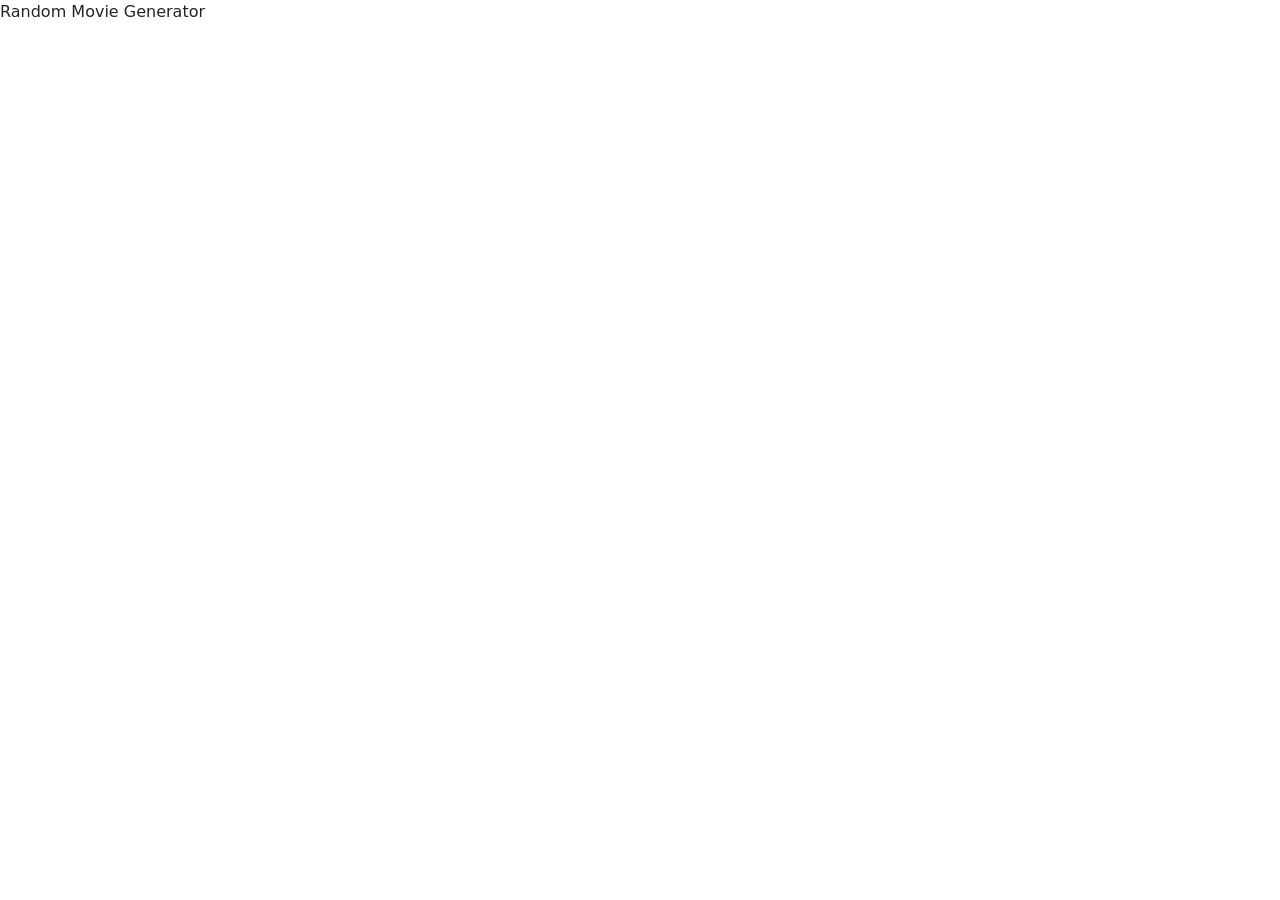
==== index.html @ d91c570c "changed home.html to index.html" ====
<!DOCTYPE html>
<html>

	<head>
		<meta charset="utf-8">
		<meta name="viewport" content="width=device-width">
		<title>replit</title>
		<link href="style.css" rel="stylesheet" type="text/css" />
		<link href="https://cdn.jsdelivr.net/npm/bootstrap@5.0.2/dist/css/bootstrap.min.css" rel="stylesheet" integrity="sha384-EVSTQN3/azprG1Anm3QDgpJLIm9Nao0Yz1ztcQTwFspd3yD65VohhpuuCOmLASjC" crossorigin="anonymous">
	
	</head>

	<body>
		Random Movie Generator
		<script src="script.js"></script>
		<script src="https://cdn.jsdelivr.net/npm/bootstrap@5.0.2/dist/js/bootstrap.bundle.min.js" integrity="sha384-MrcW6ZMFYlzcLA8Nl+NtUVF0sA7MsXsP1UyJoMp4YLEuNSfAP+JcXn/tWtIaxVXM" crossorigin="anonymous"></script>

	</body>

</html>
---- style.css ----
html {
	height: 100%;
	width: 100%;
}
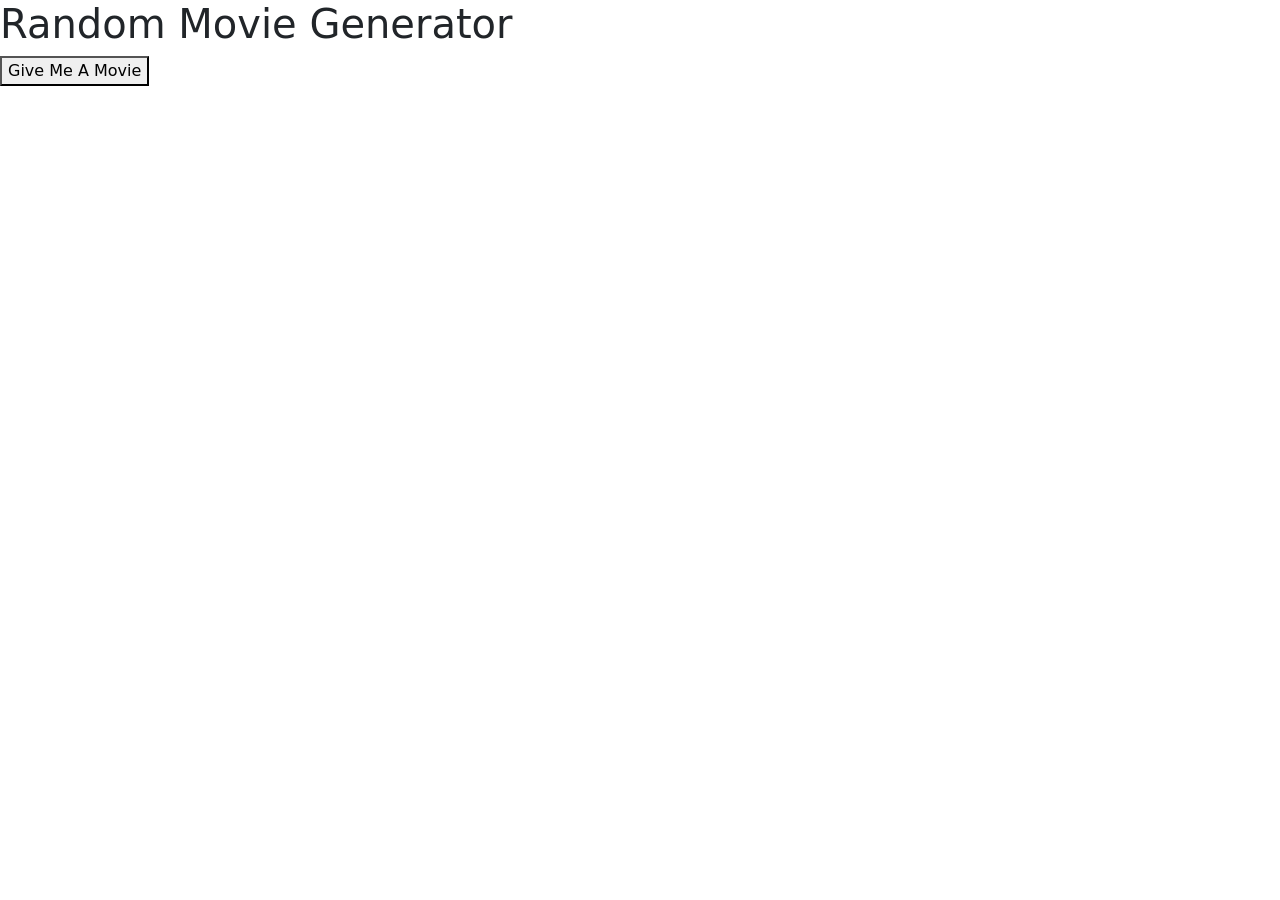
==== commit db483c44: "Added randomizer button" ====
--- a/index.html
+++ b/index.html
@@ -11,7 +11,9 @@
 	</head>
 
 	<body>
-		Random Movie Generator
+		<h1>Random Movie Generator</h1>
+		<button id="randomizer-btn">Give Me A Movie</button>
+
 		<script src="script.js"></script>
 		<script src="https://cdn.jsdelivr.net/npm/bootstrap@5.0.2/dist/js/bootstrap.bundle.min.js" integrity="sha384-MrcW6ZMFYlzcLA8Nl+NtUVF0sA7MsXsP1UyJoMp4YLEuNSfAP+JcXn/tWtIaxVXM" crossorigin="anonymous"></script>
 
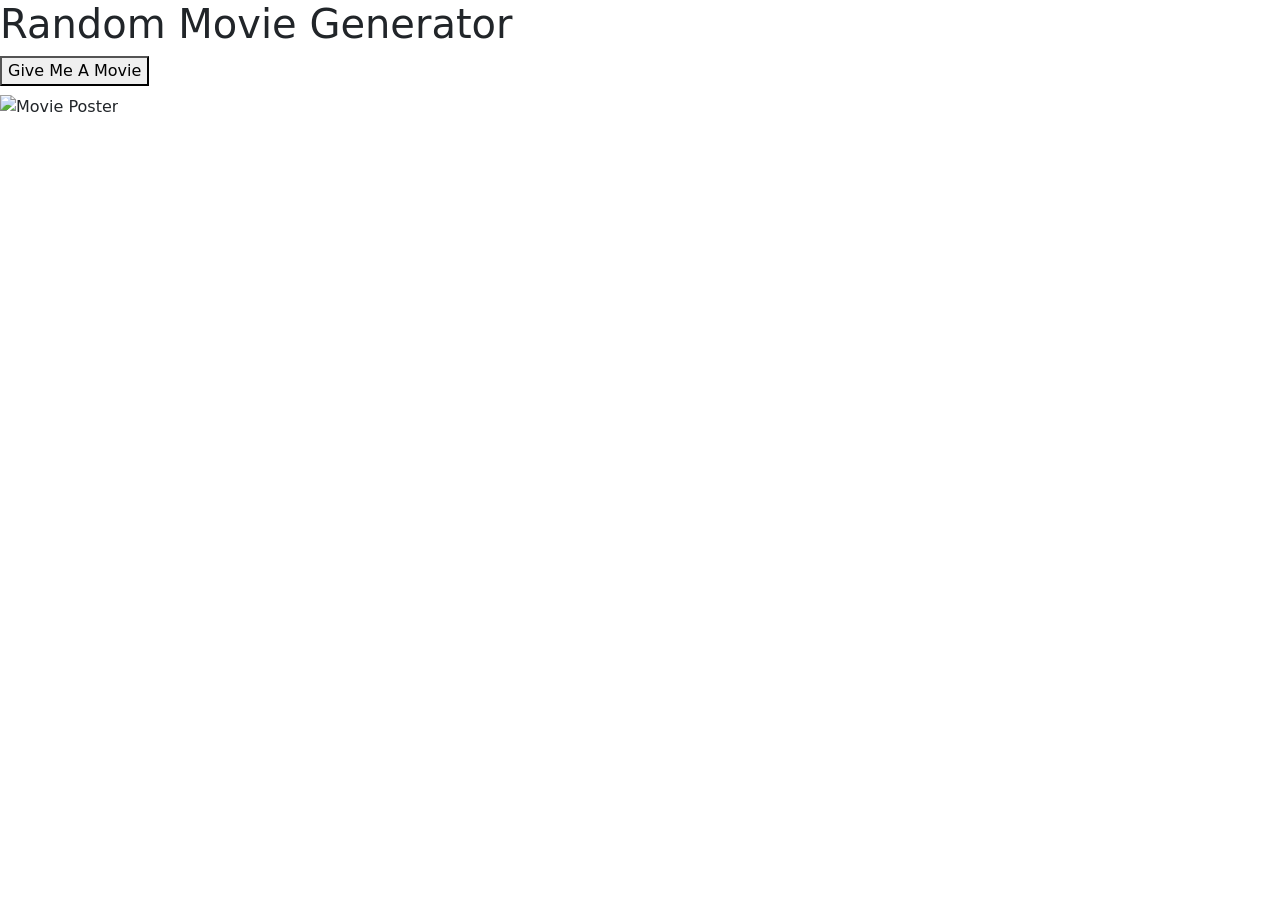
==== commit 622a3e7d: "added tmdb api, connected to randomizer, issue with only displaying a small set of movies" ====
--- a/index.html
+++ b/index.html
@@ -13,6 +13,13 @@
 	<body>
 		<h1>Random Movie Generator</h1>
 		<button id="randomizer-btn">Give Me A Movie</button>
+		<br>
+		<div id="movieContainer">
+			<h2 id="movieTitle"></h2>
+			<img id="moviePoster" src="" alt="Movie Poster">
+			<p id="movieOverview"></p>
+		</div>
+	
 
 		<script src="script.js"></script>
 		<script src="https://cdn.jsdelivr.net/npm/bootstrap@5.0.2/dist/js/bootstrap.bundle.min.js" integrity="sha384-MrcW6ZMFYlzcLA8Nl+NtUVF0sA7MsXsP1UyJoMp4YLEuNSfAP+JcXn/tWtIaxVXM" crossorigin="anonymous"></script>
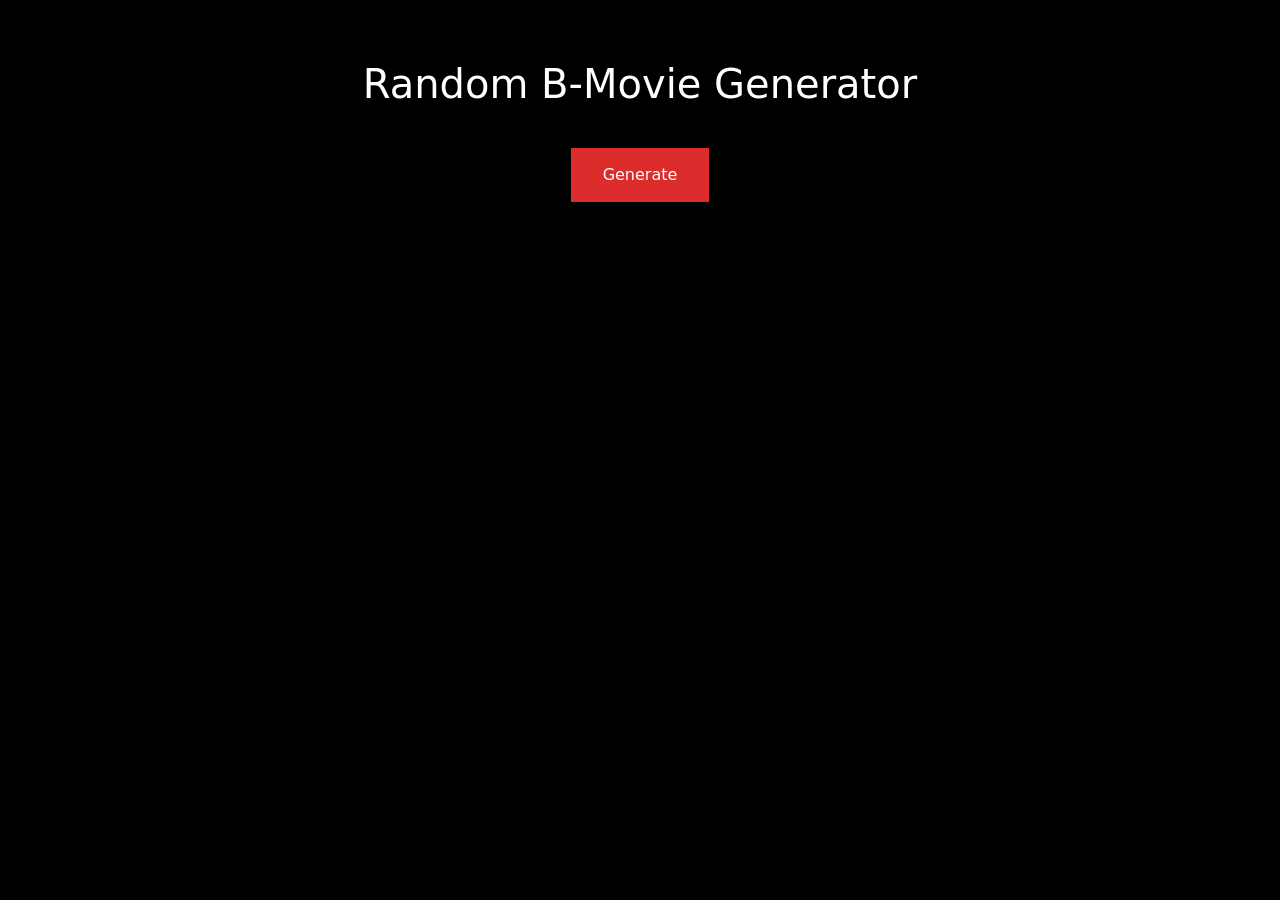
==== commit 9d035b17: "added css design and fixed issue with broken image showing by default" ====
--- a/index.html
+++ b/index.html
@@ -7,22 +7,27 @@
 		<title>replit</title>
 		<link href="style.css" rel="stylesheet" type="text/css" />
 		<link href="https://cdn.jsdelivr.net/npm/bootstrap@5.0.2/dist/css/bootstrap.min.css" rel="stylesheet" integrity="sha384-EVSTQN3/azprG1Anm3QDgpJLIm9Nao0Yz1ztcQTwFspd3yD65VohhpuuCOmLASjC" crossorigin="anonymous">
-	
+		<link href="https://cdn.jsdelivr.net/npm/bootstrap@5.3.0-alpha1/dist/css/bootstrap.min.css" rel="stylesheet" integrity="sha384-GLhlTQ8iRABdZLl6O3oVMWSktQOp6b7In1Zl3/Jr59b6EGGoI1aFkw7cmDA6j6gD" crossorigin="anonymous">
+
 	</head>
 
 	<body>
-		<h1>Random Movie Generator</h1>
-		<button id="randomizer-btn">Give Me A Movie</button>
+		<h1>Random B-Movie Generator</h1>
+		<button id="randomizer-btn">Generate</button>
 		<br>
 		<div id="movieContainer">
-			<h2 id="movieTitle"></h2>
 			<img id="moviePoster" src="" alt="Movie Poster">
-			<p id="movieOverview"></p>
-		</div>
+			<div id="movieInfo">
+					<h2 id="movieTitle"></h2>
+					<p id="movieOverview"></p>
+			</div>
+	</div>
+	
 	
 
 		<script src="script.js"></script>
 		<script src="https://cdn.jsdelivr.net/npm/bootstrap@5.0.2/dist/js/bootstrap.bundle.min.js" integrity="sha384-MrcW6ZMFYlzcLA8Nl+NtUVF0sA7MsXsP1UyJoMp4YLEuNSfAP+JcXn/tWtIaxVXM" crossorigin="anonymous"></script>
+		<script src="https://cdn.jsdelivr.net/npm/bootstrap@5.3.0-alpha1/dist/js/bootstrap.bundle.min.js" integrity="sha384-w76AqPfDkMBDXo30jS1Sgez6pr3x5MlQ1Z
 
 	</body>
 
--- a/style.css
+++ b/style.css
@@ -1,4 +1,82 @@
-html {
-	height: 100%;
-	width: 100%;
+
+body {
+	background-color: black !important; 
+	padding: 20px;
+	color: white !important;          
+	font-family: sans-serif; /* Choose your preferred font */
 }
+
+/* Optional: Style for your h1 */
+h1 {
+	text-align: center;  
+	padding-top: 40px;
+	font-size: 2.5rem;
+}
+
+/* Optional: Style for your button */
+#randomizer-btn {
+	background-color: #dc2c2c; /* Green */
+	border: none;
+	color: white;
+	padding: 15px 32px;
+	text-align: center;
+	text-decoration: none;
+	display: inline-block;
+	font-size: 16px;
+	margin: 40px auto; /* Center the button horizontally */
+	display: block; /* Make it a block element so it takes full width */
+	cursor: pointer;
+}
+
+
+
+/* Optional: Style for your movie container */
+/* style.css */
+#movieContainer {
+	display: flex;           /* Enable flexbox layout */
+	align-items: center;      /* Vertically align items (poster and info) to center */
+	justify-content: center; /* Horizontally align items to center */
+	width: 80%;
+	margin: 40px auto;
+	padding: 20px;
+}
+
+#moviePoster {
+	display: none; 
+	margin-right: 20px;
+	border: 10px solid white; 
+	max-width: 30%; /* Ensure the poster doesn't overflow the container */
+}
+
+#moviePoster {
+	max-width: 30%; /* Adjust as needed */
+	margin-right: 20px;
+}
+#movieTitle {
+	text-align: center;
+	margin-bottom: 10px;
+}
+#movieInfo {
+	flex: 1;   
+	padding: 20px;         
+}
+
+/* Media Query for smaller screens */
+@media (max-width: 768px) {
+	#movieContainer {
+			flex-direction: column; /* Stack elements vertically on smaller screens */
+	}
+
+	#moviePoster {
+			max-width: 100%;  /* Take full width on smaller screens */
+			margin: 0 0 20px 0; /* Adjust margin as needed */
+	}
+}
+
+
+
+
+
+#movieOverview {
+	text-align: justify;
+}
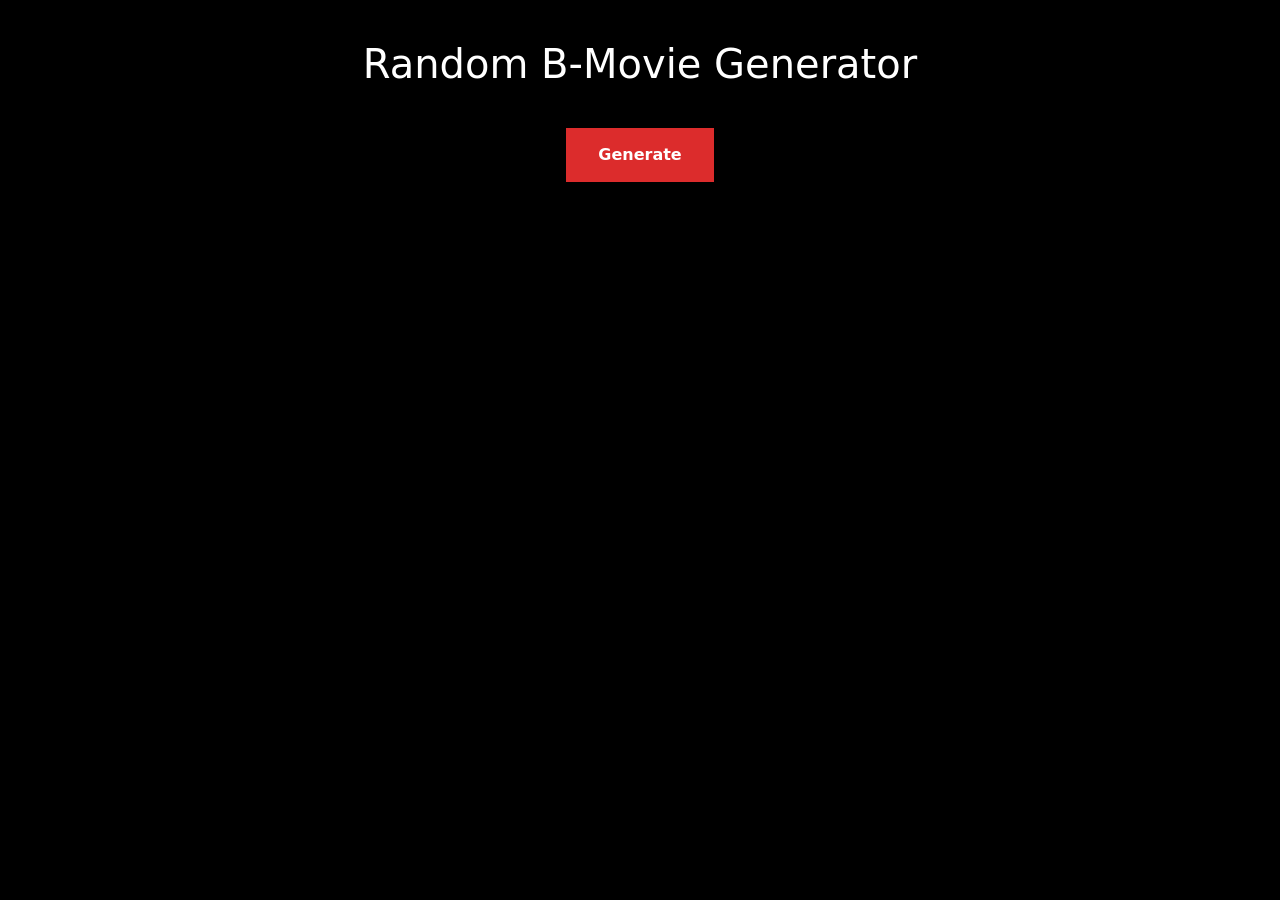
==== commit 6d784506: "changed title name" ====
--- a/index.html
+++ b/index.html
@@ -4,7 +4,7 @@
 	<head>
 		<meta charset="utf-8">
 		<meta name="viewport" content="width=device-width">
-		<title>replit</title>
+		<title>B-Movie Generator</title>
 		<link href="style.css" rel="stylesheet" type="text/css" />
 		<link href="https://cdn.jsdelivr.net/npm/bootstrap@5.0.2/dist/css/bootstrap.min.css" rel="stylesheet" integrity="sha384-EVSTQN3/azprG1Anm3QDgpJLIm9Nao0Yz1ztcQTwFspd3yD65VohhpuuCOmLASjC" crossorigin="anonymous">
 		<link href="https://cdn.jsdelivr.net/npm/bootstrap@5.3.0-alpha1/dist/css/bootstrap.min.css" rel="stylesheet" integrity="sha384-GLhlTQ8iRABdZLl6O3oVMWSktQOp6b7In1Zl3/Jr59b6EGGoI1aFkw7cmDA6j6gD" crossorigin="anonymous">
@@ -14,7 +14,6 @@
 	<body>
 		<h1>Random B-Movie Generator</h1>
 		<button id="randomizer-btn">Generate</button>
-		<br>
 		<div id="movieContainer">
 			<img id="moviePoster" src="" alt="Movie Poster">
 			<div id="movieInfo">
--- a/style.css
+++ b/style.css
@@ -1,7 +1,7 @@
 
 body {
 	background-color: black !important; 
-	padding: 20px;
+	padding: 0px;
 	color: white !important;          
 	font-family: sans-serif; /* Choose your preferred font */
 }
@@ -21,6 +21,7 @@
 	padding: 15px 32px;
 	text-align: center;
 	text-decoration: none;
+	font-weight: bold;
 	display: inline-block;
 	font-size: 16px;
 	margin: 40px auto; /* Center the button horizontally */
@@ -48,14 +49,11 @@
 	max-width: 30%; /* Ensure the poster doesn't overflow the container */
 }
 
-#moviePoster {
-	max-width: 30%; /* Adjust as needed */
-	margin-right: 20px;
-}
 #movieTitle {
 	text-align: center;
 	margin-bottom: 10px;
 }
+
 #movieInfo {
 	flex: 1;   
 	padding: 20px;         
@@ -65,16 +63,24 @@
 @media (max-width: 768px) {
 	#movieContainer {
 			flex-direction: column; /* Stack elements vertically on smaller screens */
+			margin: 10px auto;
+			padding: 10px 0px 0px 0px;
 	}
 
 	#moviePoster {
 			max-width: 100%;  /* Take full width on smaller screens */
 			margin: 0 0 20px 0; /* Adjust margin as needed */
 	}
+
+	#movieInfo {
+		flex: 1;   
+		padding: 0px;         
+	}
+
+	#randomizer-btn {
+		margin: 20px auto 0px auto; /* Center the button horizontally */
+	}
 }
-
-
-
 
 
 #movieOverview {
